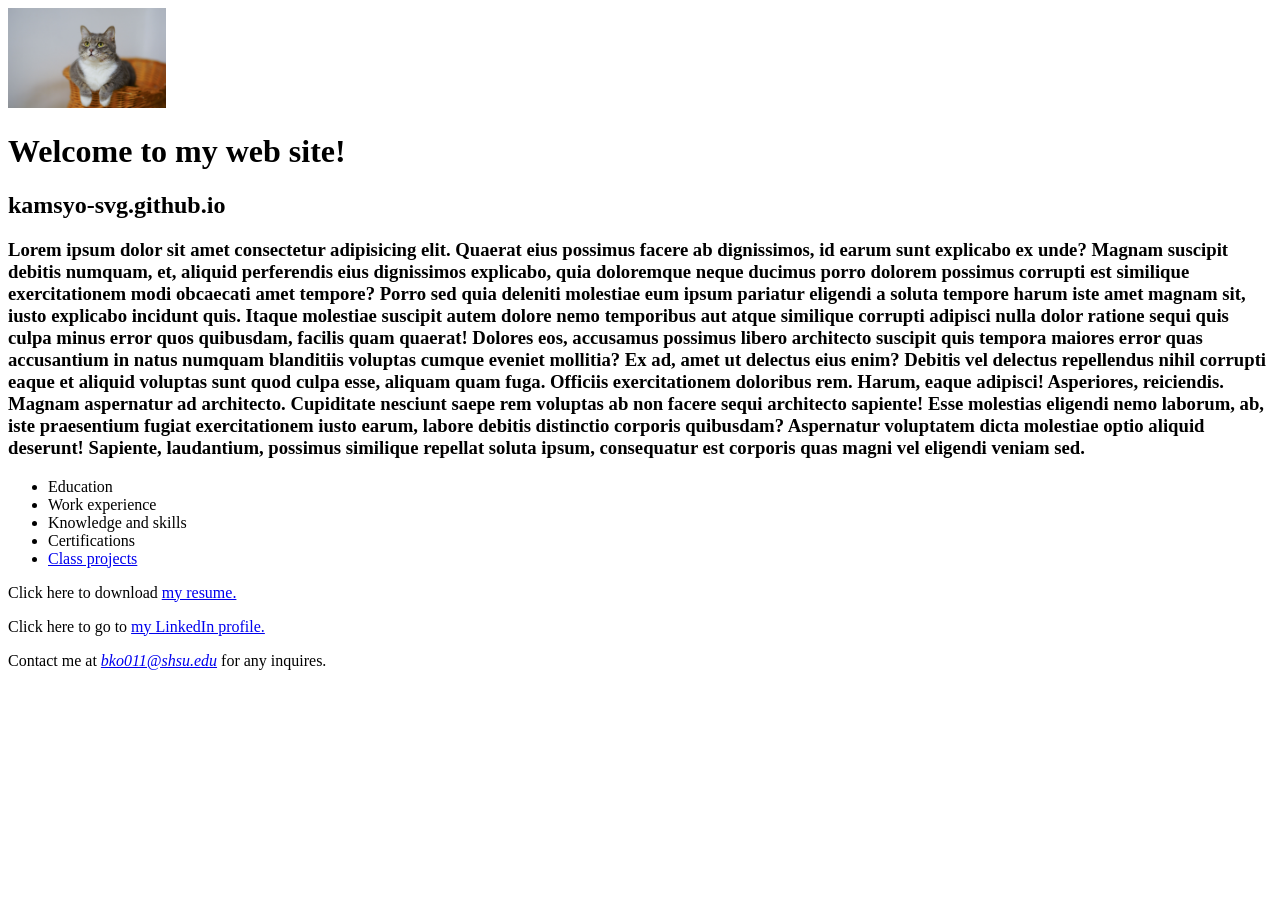
==== index.html @ 32f0714f "added an em" ====
<!DOCTYPE html>
<html lang="en">
<head>
    <meta charset="UTF-8">
    <meta name="viewport" content="width=device-width, initial-scale=1.0">
    <meta name="description" content="Blessing Onwuchekwa's personal website">
    <meta name="keywords" content="Blessing, Kamsy, shsu, mis, coba, chrisland">
    <title>Blessing Onwuchekwa"s personal website</title>
</head>
<body>
  <header>
    <img src="/images/cat picture.jpg" alt="A cat" height="100">
  </header> 
  <main>
    <h1>Welcome to my web site!</h1>
    <h2>kamsyo-svg.github.io</h2>
    <h3>Lorem ipsum dolor sit amet consectetur adipisicing elit. Quaerat eius possimus facere ab dignissimos, id earum sunt explicabo ex unde? Magnam suscipit debitis numquam, et, aliquid perferendis eius dignissimos explicabo, quia doloremque neque ducimus porro dolorem possimus corrupti est similique exercitationem modi obcaecati amet tempore? Porro sed quia deleniti molestiae eum ipsum pariatur eligendi a soluta tempore harum iste amet magnam sit, iusto explicabo incidunt quis. Itaque molestiae suscipit autem dolore nemo temporibus aut atque similique corrupti adipisci nulla dolor ratione sequi quis culpa minus error quos quibusdam, facilis quam quaerat! Dolores eos, accusamus possimus libero architecto suscipit quis tempora maiores error quas accusantium in natus numquam blanditiis voluptas cumque eveniet mollitia? Ex ad, amet ut delectus eius enim? Debitis vel delectus repellendus nihil corrupti eaque et aliquid voluptas sunt quod culpa esse, aliquam quam fuga. Officiis exercitationem doloribus rem. Harum, eaque adipisci! Asperiores, reiciendis. Magnam aspernatur ad architecto. Cupiditate nesciunt saepe rem voluptas ab non facere sequi architecto sapiente! Esse molestias eligendi nemo laborum, ab, iste praesentium fugiat exercitationem iusto earum, labore debitis distinctio corporis quibusdam? Aspernatur voluptatem dicta molestiae optio aliquid deserunt! Sapiente, laudantium, possimus similique repellat soluta ipsum, consequatur est corporis quas magni vel eligendi veniam sed.</h3>
    <nav>
        <ul>
            <li>Education</li>
            <li>Work experience</li>
            <li>Knowledge and skills</li>
            <li>Certifications</li>
            <li><a href="#">Class projects</a></li>
        </ul>
    </nav>
    <p>Click here to download <a href="files/Resume_Cleaned.docx">my resume.</a></p>
    <p>Click here to go to <a href="https://www.linkedin.com/in/blessing-onwuchekwa-/" target="_blank"> my LinkedIn profile.</a></p>
    <p>Contact me at<em> <a href="mailto:bko011@shsu.edu">bko011@shsu.edu</a></em> for any inquires.</p>
  </main> 

</body>
</html>
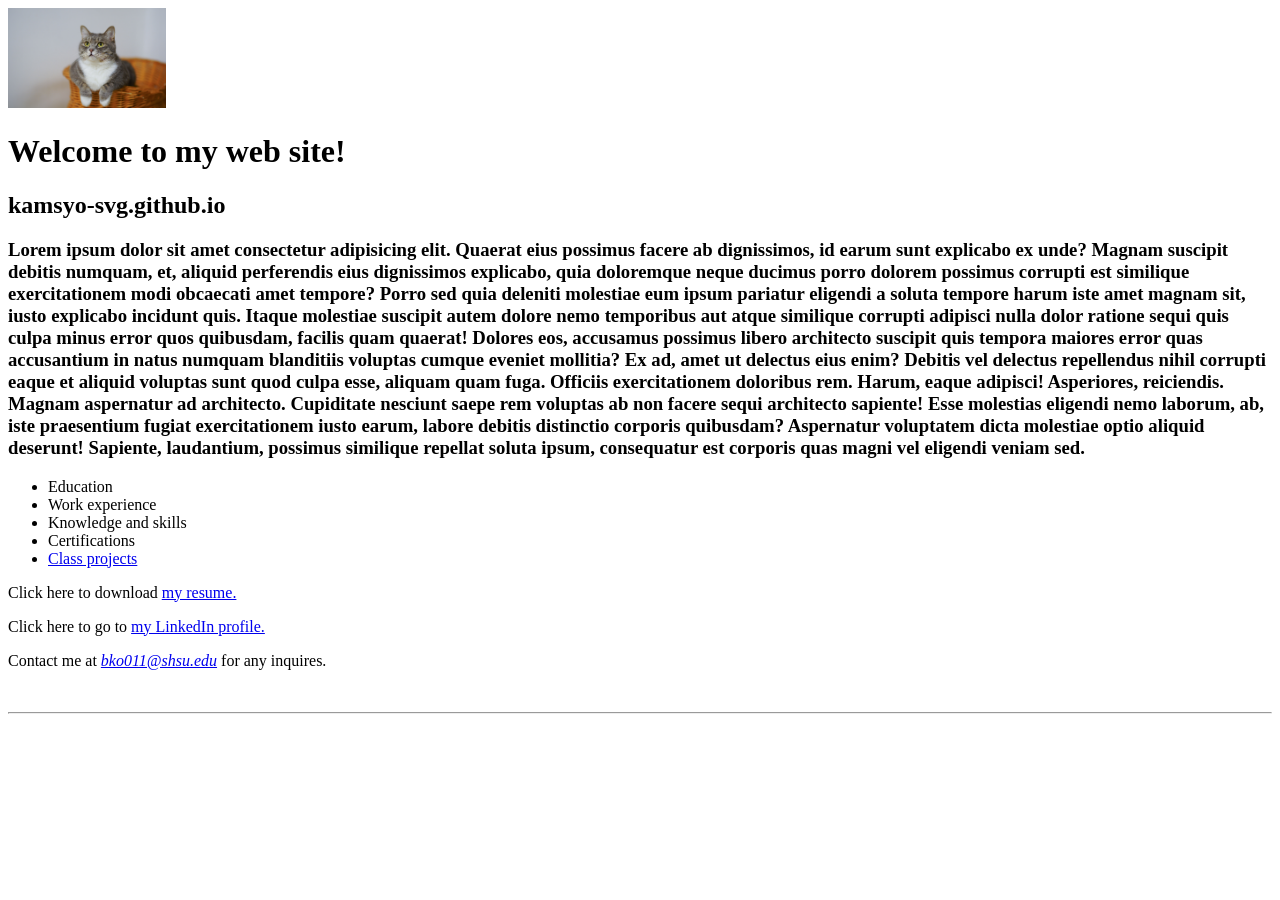
==== commit ac21db2a: "added br and hr" ====
--- a/index.html
+++ b/index.html
@@ -28,6 +28,7 @@
     <p>Click here to go to <a href="https://www.linkedin.com/in/blessing-onwuchekwa-/" target="_blank"> my LinkedIn profile.</a></p>
     <p>Contact me at<em> <a href="mailto:bko011@shsu.edu">bko011@shsu.edu</a></em> for any inquires.</p>
   </main> 
-
+  <br>
+  <hr>
 </body>
 </html>
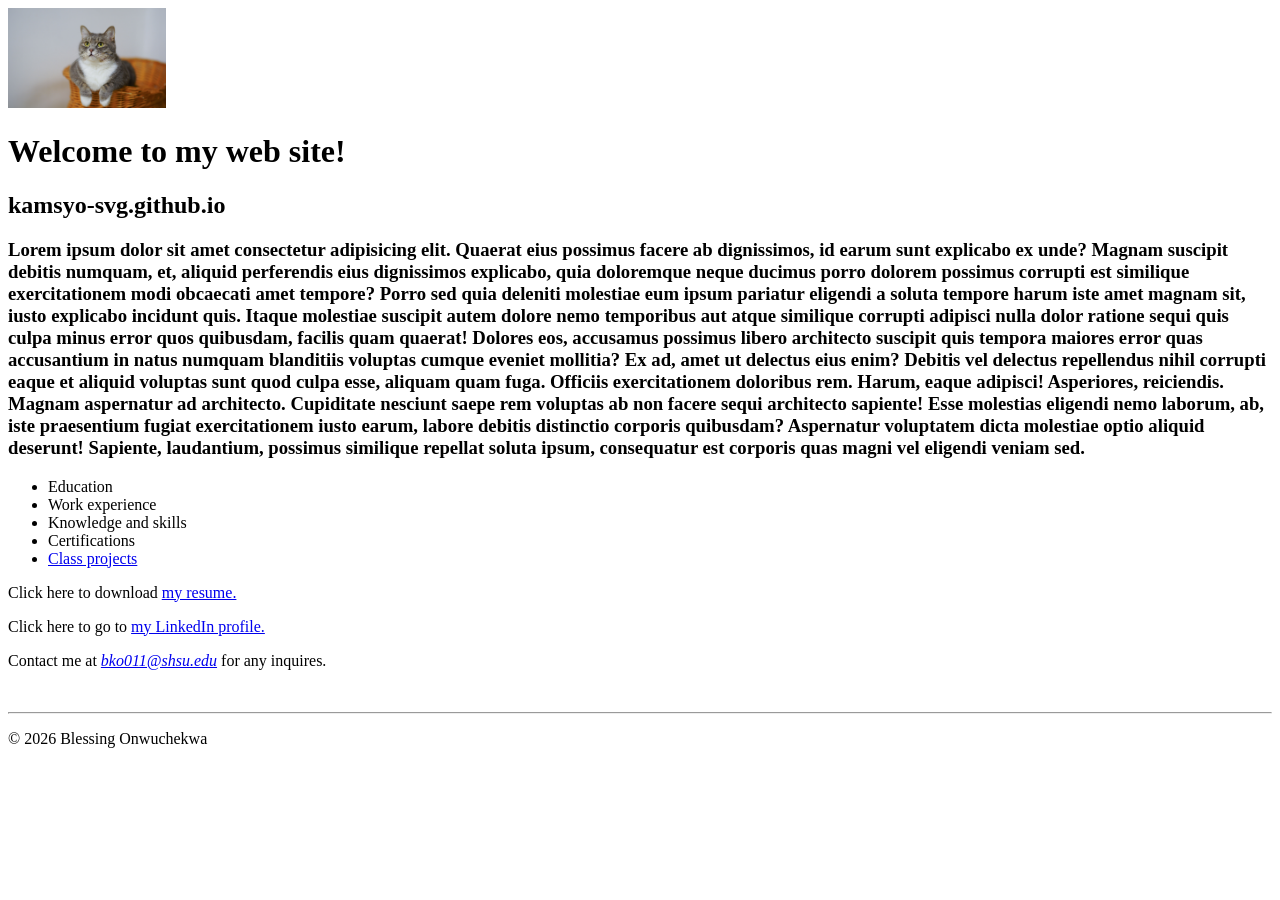
==== commit 196b8bf2: "added &copy" ====
--- a/index.html
+++ b/index.html
@@ -30,5 +30,8 @@
   </main> 
   <br>
   <hr>
+  <footer>
+    <p>&copy; 2026 Blessing Onwuchekwa</p>
+  </footer>
 </body>
 </html>
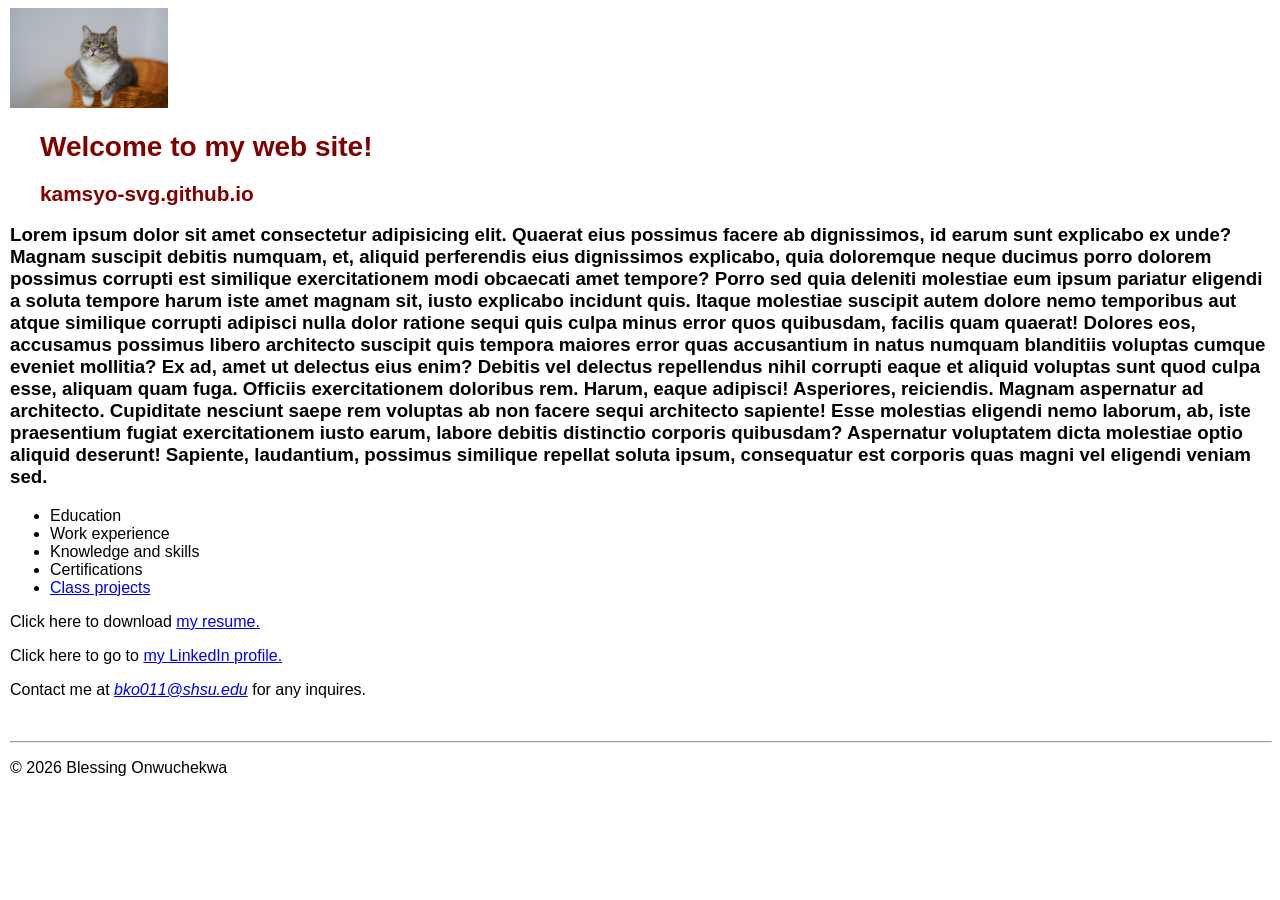
==== commit 2db03067: "added a stylesheet and css" ====
--- a/index.html
+++ b/index.html
@@ -6,17 +6,18 @@
     <meta name="description" content="Blessing Onwuchekwa's personal website">
     <meta name="keywords" content="Blessing, Kamsy, shsu, mis, coba, chrisland">
     <title>Blessing Onwuchekwa"s personal website</title>
-</head>
+    <link rel="stylesheet" href="styles/main.css">
+</head> 
 <body>
   <header>
-    <img src="/images/cat picture.jpg" alt="A cat" height="100">
+    <img src="/images/catpicture.jpg" alt="A cat" height="100">
+     <h1 class="shadow">Welcome to my web site!</h1>
+    <h2 class="shadow">kamsyo-svg.github.io</h2>
   </header> 
   <main>
-    <h1>Welcome to my web site!</h1>
-    <h2>kamsyo-svg.github.io</h2>
     <h3>Lorem ipsum dolor sit amet consectetur adipisicing elit. Quaerat eius possimus facere ab dignissimos, id earum sunt explicabo ex unde? Magnam suscipit debitis numquam, et, aliquid perferendis eius dignissimos explicabo, quia doloremque neque ducimus porro dolorem possimus corrupti est similique exercitationem modi obcaecati amet tempore? Porro sed quia deleniti molestiae eum ipsum pariatur eligendi a soluta tempore harum iste amet magnam sit, iusto explicabo incidunt quis. Itaque molestiae suscipit autem dolore nemo temporibus aut atque similique corrupti adipisci nulla dolor ratione sequi quis culpa minus error quos quibusdam, facilis quam quaerat! Dolores eos, accusamus possimus libero architecto suscipit quis tempora maiores error quas accusantium in natus numquam blanditiis voluptas cumque eveniet mollitia? Ex ad, amet ut delectus eius enim? Debitis vel delectus repellendus nihil corrupti eaque et aliquid voluptas sunt quod culpa esse, aliquam quam fuga. Officiis exercitationem doloribus rem. Harum, eaque adipisci! Asperiores, reiciendis. Magnam aspernatur ad architecto. Cupiditate nesciunt saepe rem voluptas ab non facere sequi architecto sapiente! Esse molestias eligendi nemo laborum, ab, iste praesentium fugiat exercitationem iusto earum, labore debitis distinctio corporis quibusdam? Aspernatur voluptatem dicta molestiae optio aliquid deserunt! Sapiente, laudantium, possimus similique repellat soluta ipsum, consequatur est corporis quas magni vel eligendi veniam sed.</h3>
     <nav>
-        <ul>
+        <ul id="list">
             <li>Education</li>
             <li>Work experience</li>
             <li>Knowledge and skills</li>
@@ -31,7 +32,7 @@
   <br>
   <hr>
   <footer>
-    <p>&copy; 2026 Blessing Onwuchekwa</p>
+    <p class="copyright">&copy; 2026 Blessing Onwuchekwa</p>
   </footer>
 </body>
 </html>
--- a/styles/main.css
+++ b/styles/main.css
@@ -0,0 +1,19 @@
+body {
+    font-family: Arial, Helvetica, sans-serif;
+    font-size: 100%;
+    margin-left: 10px;
+}
+a:focus, a:hover {
+    font-style: italic;
+    color: orangered;
+}
+header h1{
+    font-size: 175%;
+    color: maroon;
+    text-indent: 30px;
+}
+header h2{
+     font-size: 130%;
+    color: #800000;
+    text-indent: 30px;
+}
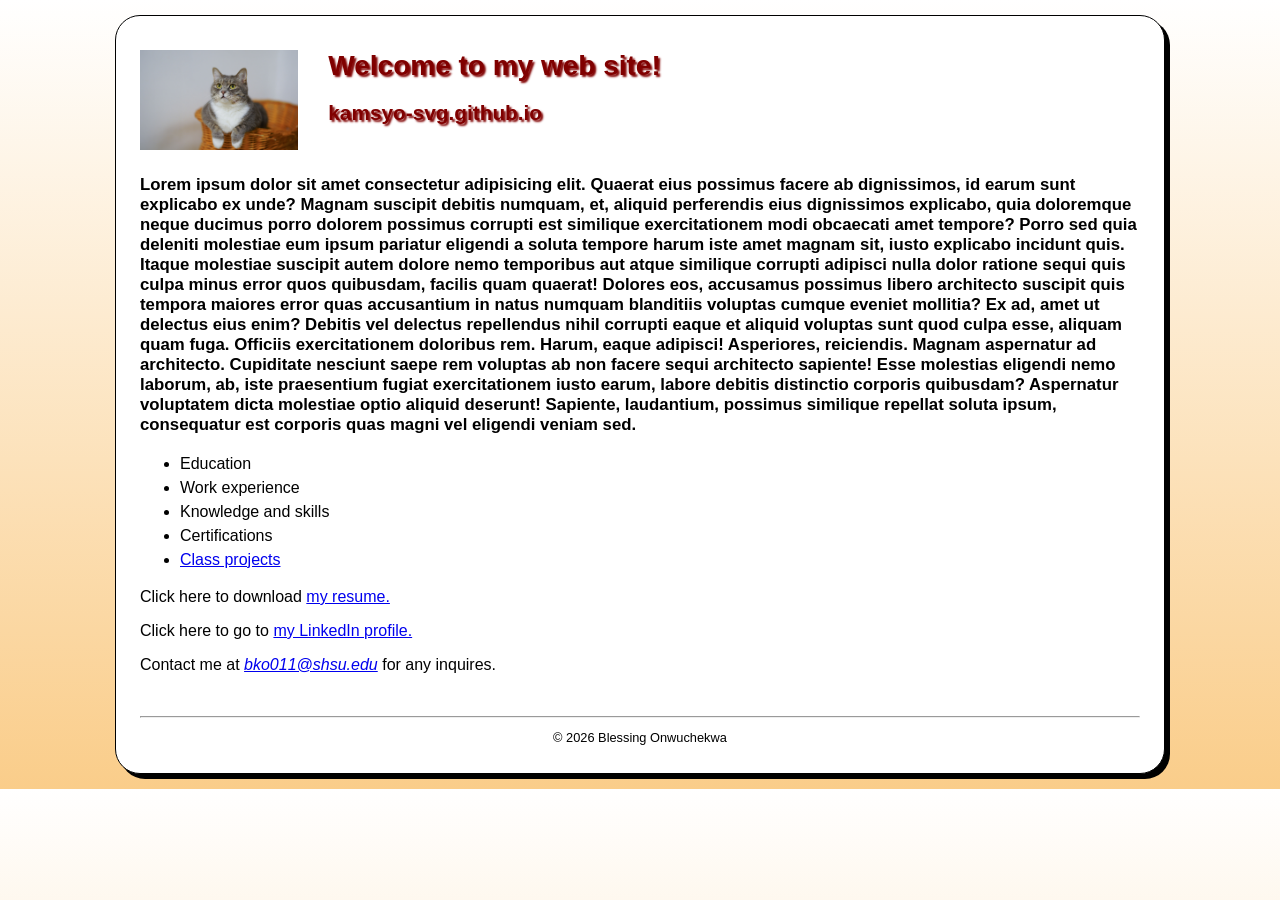
==== commit 4bb32545: "added css to body" ====
--- a/index.html
+++ b/index.html
@@ -25,9 +25,11 @@
             <li><a href="#">Class projects</a></li>
         </ul>
     </nav>
-    <p>Click here to download <a href="files/Resume_Cleaned.docx">my resume.</a></p>
-    <p>Click here to go to <a href="https://www.linkedin.com/in/blessing-onwuchekwa-/" target="_blank"> my LinkedIn profile.</a></p>
-    <p>Contact me at<em> <a href="mailto:bko011@shsu.edu">bko011@shsu.edu</a></em> for any inquires.</p>
+    <div>
+      <p>Click here to download <a href="files/Resume_Cleaned.docx">my resume.</a></p>
+      <p>Click here to go to <a href="https://www.linkedin.com/in/blessing-onwuchekwa-/" target="_blank"> my LinkedIn profile.</a></p>
+      <p>Contact me at<em> <a href="mailto:bko011@shsu.edu">bko011@shsu.edu</a></em> for any inquires.</p>
+    </div>
   </main> 
   <br>
   <hr>
--- a/styles/main.css
+++ b/styles/main.css
@@ -1,7 +1,16 @@
+html {
+    background-image: linear-gradient(to bottom, white 0%, #facd8a 100%)
+}
 body {
+    width: 1000px;
+    background-color: white;
     font-family: Arial, Helvetica, sans-serif;
     font-size: 100%;
-    margin-left: 10px;
+    margin: 15px auto;
+    padding: 15px 1.5em;
+    border: 1px solid black;
+    border-radius: 25px;
+    box-shadow: 5px 5px 0 0;
 }
 a:focus, a:hover {
     font-style: italic;
@@ -17,3 +26,23 @@
     color: #800000;
     text-indent: 30px;
 }
+header img {
+    float: left;
+}
+.shadow {
+    text-shadow: 2px 2px 2px rgb(128, 0, 0);
+}
+main {
+    clear: left;
+}
+main h3 {
+    margin-top: 3em;
+    font-size: 105%;
+}
+#list {
+    line-height: 1.5em;
+}
+footer p.copyright {
+    text-align: center;
+    font-size: 80%;
+}
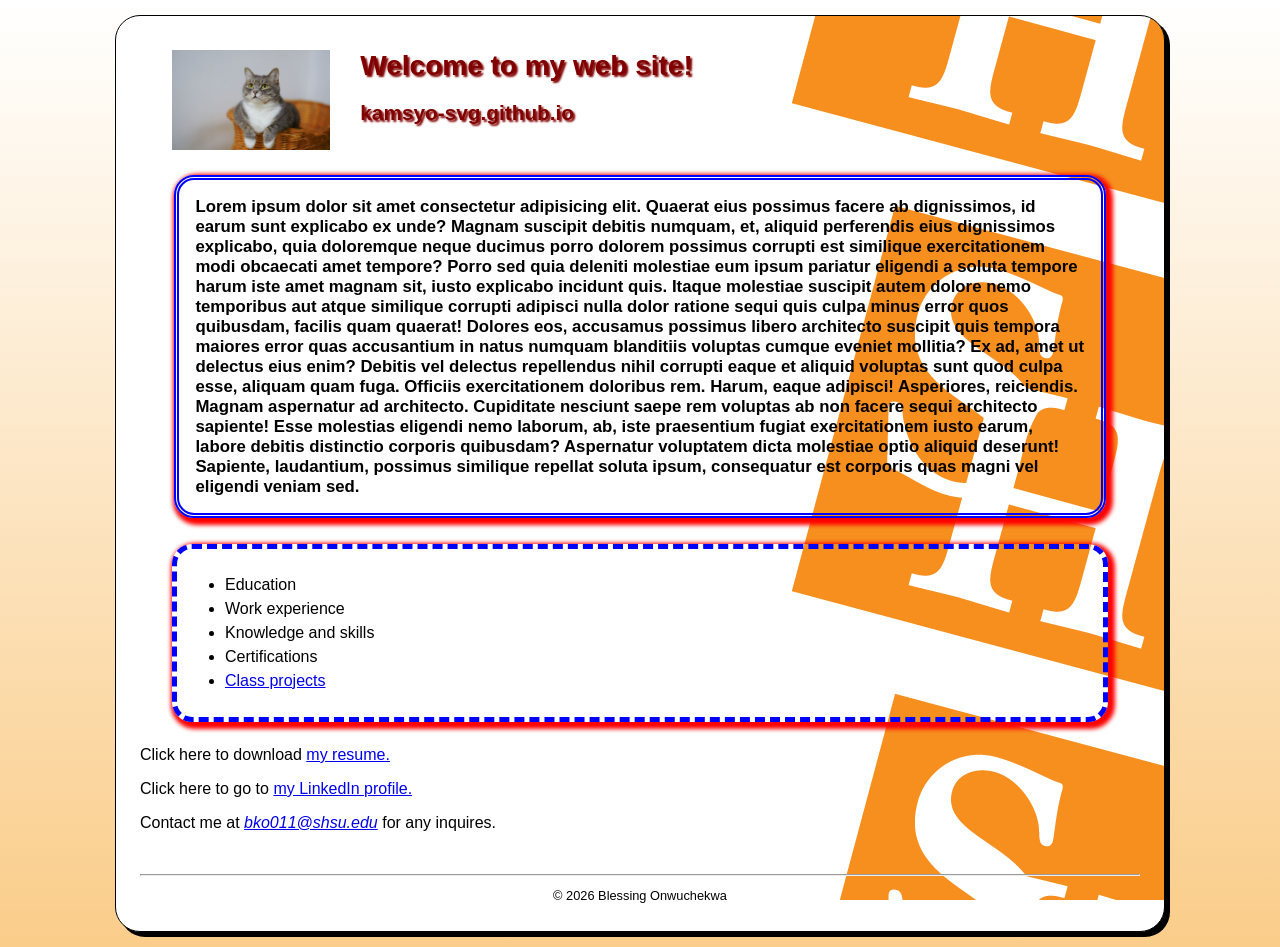
==== commit 38db66da: "added class" ====
--- a/index.html
+++ b/index.html
@@ -25,7 +25,7 @@
             <li><a href="#">Class projects</a></li>
         </ul>
     </nav>
-    <div>
+    <div class="Contact">
       <p>Click here to download <a href="files/Resume_Cleaned.docx">my resume.</a></p>
       <p>Click here to go to <a href="https://www.linkedin.com/in/blessing-onwuchekwa-/" target="_blank"> my LinkedIn profile.</a></p>
       <p>Contact me at<em> <a href="mailto:bko011@shsu.edu">bko011@shsu.edu</a></em> for any inquires.</p>
--- a/styles/main.css
+++ b/styles/main.css
@@ -1,9 +1,9 @@
 html {
-    background-image: linear-gradient(to bottom, white 0%, #facd8a 100%)
+    background-image: linear-gradient(to bottom, white 0%, #facd8a 100%); 
 }
 body {
     width: 1000px;
-    background-color: white;
+    
     font-family: Arial, Helvetica, sans-serif;
     font-size: 100%;
     margin: 15px auto;
@@ -11,6 +11,9 @@
     border: 1px solid black;
     border-radius: 25px;
     box-shadow: 5px 5px 0 0;
+    background: url(/codeclassimage.png) right repeat-y;
+    background-attachment: fixed; 
+    background-color: white;
 }
 a:focus, a:hover {
     font-style: italic;
@@ -28,6 +31,7 @@
 }
 header img {
     float: left;
+    margin-left: 2em;
 }
 .shadow {
     text-shadow: 2px 2px 2px rgb(128, 0, 0);
@@ -36,8 +40,26 @@
     clear: left;
 }
 main h3 {
-    margin-top: 3em;
+    margin: 3em 2em 1.5em;
+    border: 5px double blue;
+    border-radius: 20px;
+    box-shadow:3px 3px 4px 4px red ;
+    padding: 1em;
     font-size: 105%;
+}
+main nav {
+    margin: 1.5em 2em 1.5em;
+    border: 5px dashed blue;
+    border-radius: 20px;
+    box-shadow: 3px 3px 4px 4px red;
+    padding: 0.5em;
+}
+main div.contact {
+    margin: 1.5em 2em 0 2em;
+    border: 5px dotted blue;
+    border-radius: 20px;
+    box-shadow:3px 3px 4px 4px red ;
+    padding: 1em;
 }
 #list {
     line-height: 1.5em;
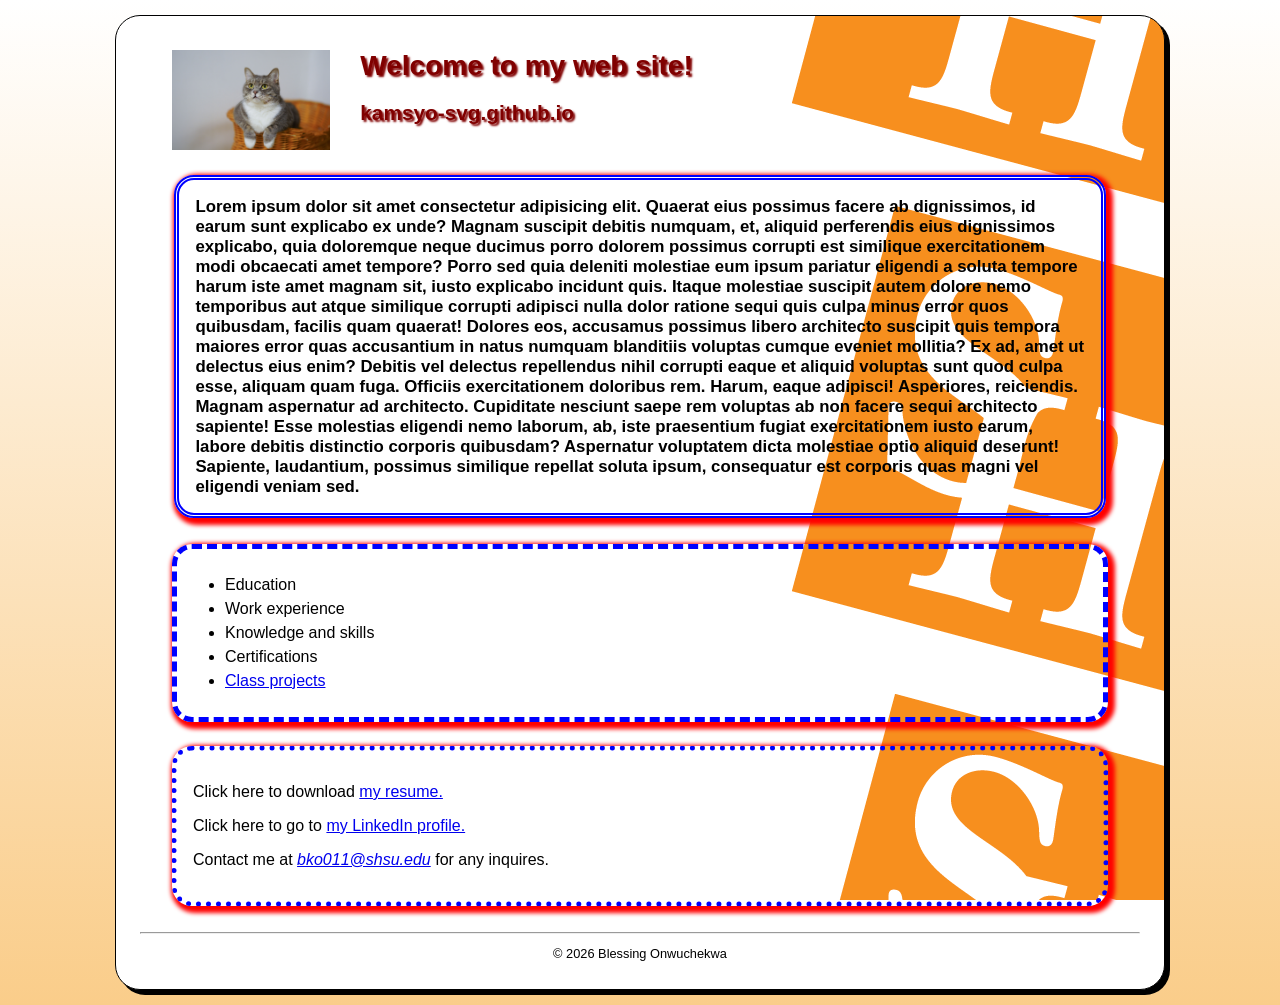
==== commit b822bc49: "contact" ====
--- a/index.html
+++ b/index.html
@@ -25,7 +25,7 @@
             <li><a href="#">Class projects</a></li>
         </ul>
     </nav>
-    <div class="Contact">
+    <div class="contact">
       <p>Click here to download <a href="files/Resume_Cleaned.docx">my resume.</a></p>
       <p>Click here to go to <a href="https://www.linkedin.com/in/blessing-onwuchekwa-/" target="_blank"> my LinkedIn profile.</a></p>
       <p>Contact me at<em> <a href="mailto:bko011@shsu.edu">bko011@shsu.edu</a></em> for any inquires.</p>
